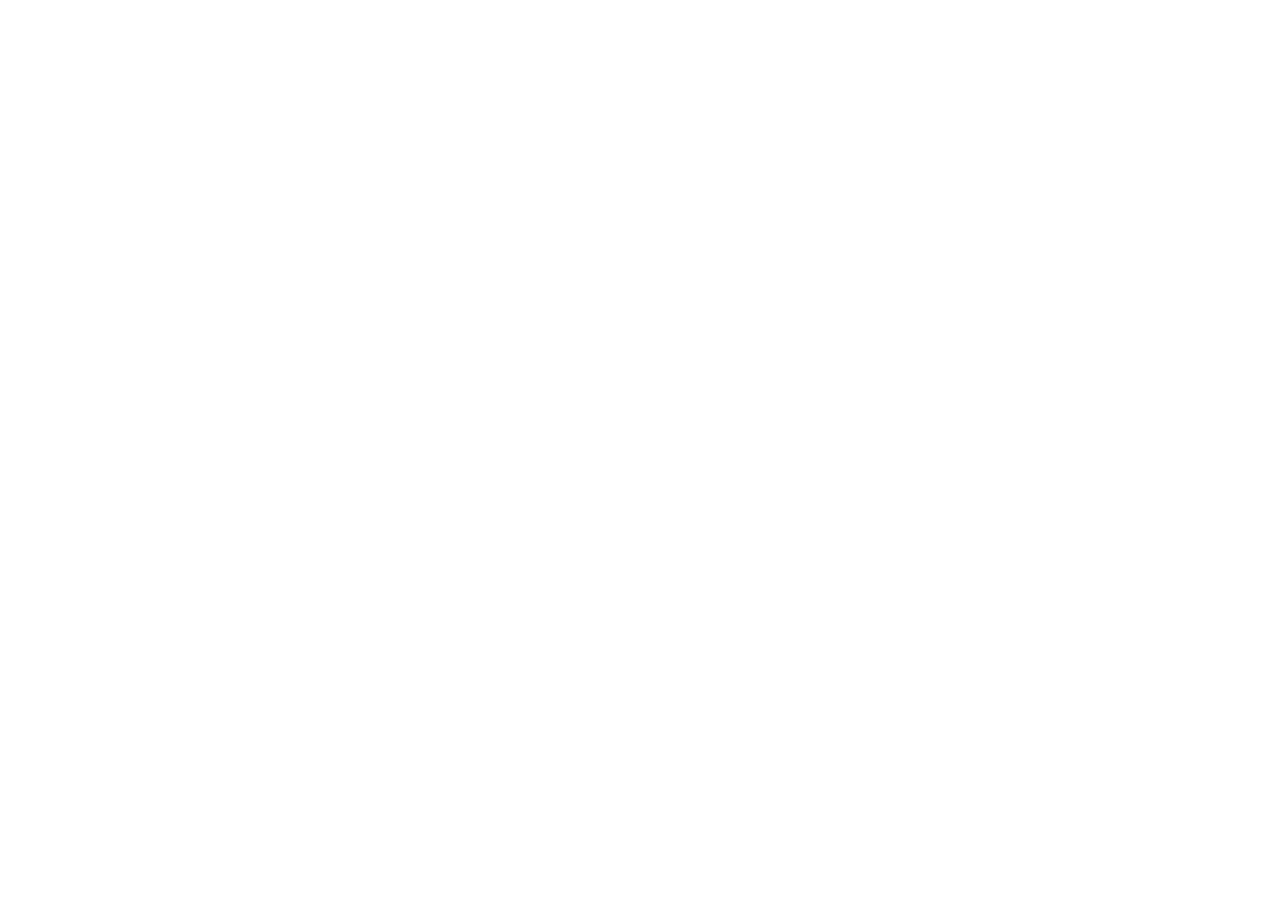
==== index.html @ 86a8ea54 "feat: update docsify" ====
<!DOCTYPE html>
<html lang="en">
<head>
  <meta charset="UTF-8">
  <title>Document</title>
  <meta http-equiv="X-UA-Compatible" content="IE=edge,chrome=1" />
  <meta name="description" content="Description">
  <meta name="viewport" content="width=device-width, user-scalable=no, initial-scale=1.0, maximum-scale=1.0, minimum-scale=1.0">
  <link rel="stylesheet" href="//cdn.jsdelivr.net/npm/docsify/lib/themes/dark.css">
</head>
<body>
  <div id="app"></div>
  <script>
    window.$docsify = {
      name: '远子的代码片段',
      repo: 'https://github.com/rmlzy/rmlzy.github.io',
      maxLevel: 4,
      loadSidebar: 'SUMMARY.md',
    }
  </script>
  <script src="//unpkg.com/docsify/lib/docsify.min.js"></script>
</body>
</html>
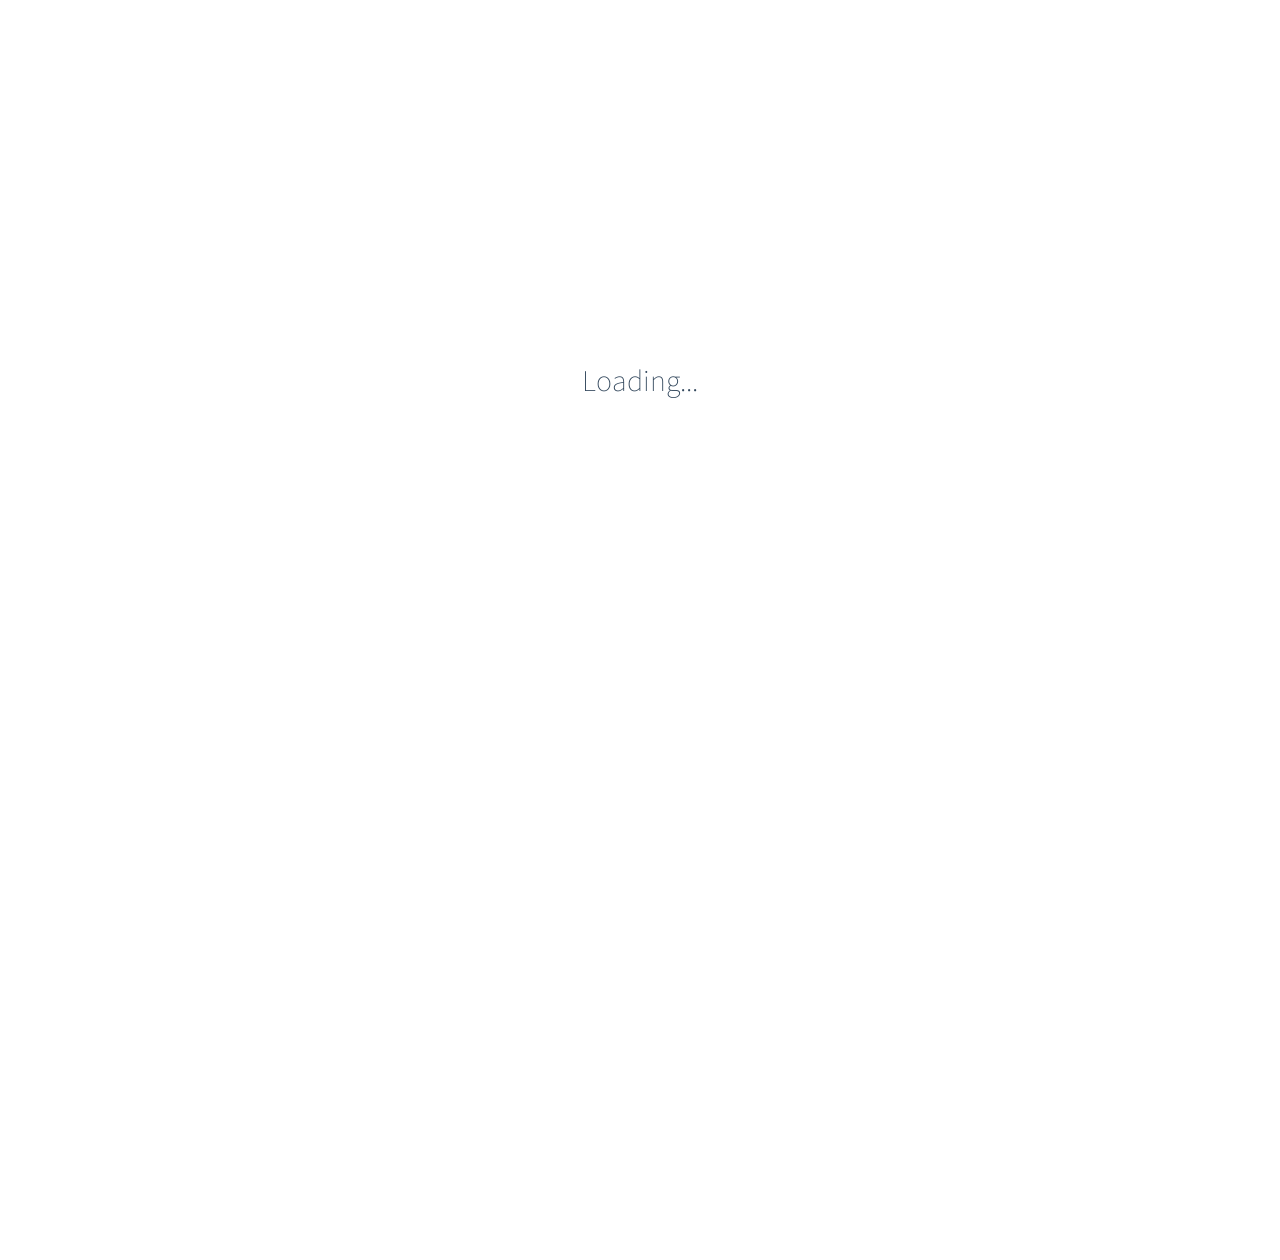
==== commit b20b4228: "feat: update vue.css" ====
--- a/index.html
+++ b/index.html
@@ -2,17 +2,17 @@
 <html lang="en">
 <head>
   <meta charset="UTF-8">
-  <title>Document</title>
+  <title>远子的网络日志</title>
   <meta http-equiv="X-UA-Compatible" content="IE=edge,chrome=1" />
   <meta name="description" content="Description">
   <meta name="viewport" content="width=device-width, user-scalable=no, initial-scale=1.0, maximum-scale=1.0, minimum-scale=1.0">
-  <link rel="stylesheet" href="//cdn.jsdelivr.net/npm/docsify/lib/themes/dark.css">
+  <link rel="stylesheet" href="./vue.css">
 </head>
 <body>
   <div id="app"></div>
   <script>
     window.$docsify = {
-      name: '远子的代码片段',
+      name: '远子的网络日志',
       repo: 'https://github.com/rmlzy/rmlzy.github.io',
       maxLevel: 4,
       loadSidebar: 'SUMMARY.md',
--- a/vue.css
+++ b/vue.css
@@ -0,0 +1 @@
+@import url("https://fonts.googleapis.com/css?family=Roboto+Mono|Source+Sans+Pro:300,400,600");*{-webkit-font-smoothing:antialiased;-webkit-overflow-scrolling:touch;-webkit-tap-highlight-color:rgba(0,0,0,0);-webkit-text-size-adjust:none;-webkit-touch-callout:none;box-sizing:border-box}body:not(.ready){overflow:hidden}body:not(.ready) .app-nav,body:not(.ready)>nav,body:not(.ready) [data-cloak]{display:none}div#app{font-size:30px;font-weight:lighter;margin:40vh auto;text-align:center}div#app:empty:before{content:"Loading..."}.emoji{height:1.2rem;vertical-align:middle}.progress{background-color:var(--theme-color,#42b983);height:2px;left:0;position:fixed;right:0;top:0;transition:width .2s,opacity .4s;width:0;z-index:999999}.search .search-keyword,.search a:hover{color:var(--theme-color,#42b983)}.search .search-keyword{font-style:normal;font-weight:700}body,html{height:100%}body{-moz-osx-font-smoothing:grayscale;-webkit-font-smoothing:antialiased;color:#34495e;font-family:Source Sans Pro,Helvetica Neue,Arial,sans-serif;font-size:15px;letter-spacing:0;margin:0;overflow-x:hidden}img{max-width:100%}a[disabled]{cursor:not-allowed;opacity:.6}kbd{border:1px solid #ccc;border-radius:3px;display:inline-block;font-size:12px!important;line-height:12px;margin-bottom:3px;padding:3px 5px;vertical-align:middle}li input[type=checkbox]{margin:0 .2em .25em 0;vertical-align:middle}.app-nav{margin:25px 60px 0 0;position:absolute;right:0;text-align:right;z-index:10}.app-nav.no-badge{margin-right:25px}.app-nav p{margin:0}.app-nav>a{margin:0 1rem;padding:5px 0}.app-nav li,.app-nav ul{display:inline-block;list-style:none;margin:0}.app-nav a{color:inherit;font-size:16px;text-decoration:none;transition:color .3s}.app-nav a.active,.app-nav a:hover{color:var(--theme-color,#42b983)}.app-nav a.active{border-bottom:2px solid var(--theme-color,#42b983)}.app-nav li{display:inline-block;margin:0 1rem;padding:5px 0;position:relative;cursor:pointer}.app-nav li ul{background-color:#fff;border:1px solid;border-color:#ddd #ddd #ccc;border-radius:4px;box-sizing:border-box;display:none;max-height:calc(100vh - 61px);overflow-y:auto;padding:10px 0;position:absolute;right:-15px;text-align:left;top:100%;white-space:nowrap}.app-nav li ul li{display:block;font-size:14px;line-height:1rem;margin:8px 14px;white-space:nowrap}.app-nav li ul a{display:block;font-size:inherit;margin:0;padding:0}.app-nav li ul a.active{border-bottom:0}.app-nav li:hover ul{display:block}.github-corner{border-bottom:0;position:fixed;right:0;text-decoration:none;top:0;z-index:1}.github-corner:hover .octo-arm{-webkit-animation:octocat-wave .56s ease-in-out;animation:octocat-wave .56s ease-in-out}.github-corner svg{color:#fff;fill:var(--theme-color,#42b983);height:80px;width:80px}main{display:block;position:relative;width:100vw;height:100%;z-index:0}main.hidden{display:none}.anchor{display:inline-block;text-decoration:none;transition:all .3s}.anchor span{color:#34495e}.anchor:hover{text-decoration:underline}.sidebar{border-right:1px solid rgba(0,0,0,.07);overflow-y:auto;padding:40px 0 0;position:absolute;top:0;bottom:0;left:0;transition:transform .25s ease-out;width:300px;z-index:20}.sidebar>h1{margin:0 auto 1rem;font-size:1.5rem;font-weight:300;text-align:center}.sidebar>h1 a{color:inherit;text-decoration:none}.sidebar>h1 .app-nav{display:block;position:static}.sidebar .sidebar-nav{line-height:2em;padding-bottom:40px}.sidebar li.collapse .app-sub-sidebar{display:none}.sidebar ul{margin:0 0 0 15px;padding:0}.sidebar li>p{font-weight:700;margin:0}.sidebar ul,.sidebar ul li{list-style:none}.sidebar ul li a{border-bottom:none;display:block}.sidebar ul li ul{padding-left:20px}.sidebar::-webkit-scrollbar{width:4px}.sidebar::-webkit-scrollbar-thumb{background:transparent;border-radius:4px}.sidebar:hover::-webkit-scrollbar-thumb{background:hsla(0,0%,53.3%,.4)}.sidebar:hover::-webkit-scrollbar-track{background:hsla(0,0%,53.3%,.1)}.sidebar-toggle{background-color:transparent;background-color:hsla(0,0%,100%,.8);border:0;outline:none;padding:10px;position:absolute;bottom:0;left:0;text-align:center;transition:opacity .3s;width:284px;z-index:30;cursor:pointer}.sidebar-toggle:hover .sidebar-toggle-button{opacity:.4}.sidebar-toggle span{background-color:var(--theme-color,#42b983);display:block;margin-bottom:4px;width:16px;height:2px}body.sticky .sidebar,body.sticky .sidebar-toggle{position:fixed}.content{padding-top:60px;position:absolute;top:0;right:0;bottom:0;left:300px;transition:left .25s ease}.markdown-section{margin:0 auto;padding:30px 15px 40px;position:relative}.markdown-section>*{box-sizing:border-box;font-size:inherit}.markdown-section>:first-child{margin-top:0!important}.markdown-section hr{border:none;border-bottom:1px solid #eee;margin:2em 0}.markdown-section iframe{border:1px solid #eee;width:1px;min-width:100%}.markdown-section table{border-collapse:collapse;border-spacing:0;display:block;margin-bottom:1rem;overflow:auto;width:100%}.markdown-section th{font-weight:700}.markdown-section td,.markdown-section th{border:1px solid #ddd;padding:6px 13px}.markdown-section tr{border-top:1px solid #ccc}.markdown-section p.tip,.markdown-section tr:nth-child(2n){background-color:#f8f8f8}.markdown-section p.tip{border-bottom-right-radius:2px;border-left:4px solid #f66;border-top-right-radius:2px;margin:2em 0;padding:12px 24px 12px 30px;position:relative}.markdown-section p.tip:before{background-color:#f66;border-radius:100%;color:#fff;content:"!";font-family:Dosis,Source Sans Pro,Helvetica Neue,Arial,sans-serif;font-size:14px;font-weight:700;left:-12px;line-height:20px;position:absolute;height:20px;width:20px;text-align:center;top:14px}.markdown-section p.tip code{background-color:#efefef}.markdown-section p.tip em{color:#34495e}.markdown-section p.warn{background:rgba(66,185,131,.1);border-radius:2px;padding:1rem}.markdown-section ul.task-list>li{list-style-type:none}body.close .sidebar{transform:translateX(-300px)}body.close .sidebar-toggle{width:auto}body.close .content{left:0}@media print{.app-nav,.github-corner,.sidebar,.sidebar-toggle{display:none}}@media screen and (max-width:768px){.github-corner,.sidebar,.sidebar-toggle{position:fixed}.app-nav{margin-top:16px}.app-nav li ul{top:30px}main{height:auto;overflow-x:hidden}.sidebar{left:-300px;transition:transform .25s ease-out}.content{left:0;max-width:100vw;position:static;padding-top:20px;transition:transform .25s ease}.app-nav,.github-corner{transition:transform .25s ease-out}.sidebar-toggle{background-color:transparent;width:auto;padding:30px 30px 10px 10px}body.close .sidebar{transform:translateX(300px)}body.close .sidebar-toggle{background-color:hsla(0,0%,100%,.8);transition:background-color 1s;width:284px;padding:10px}body.close .content{transform:translateX(300px)}body.close .app-nav,body.close .github-corner{display:none}.github-corner:hover .octo-arm{-webkit-animation:none;animation:none}.github-corner .octo-arm{-webkit-animation:octocat-wave .56s ease-in-out;animation:octocat-wave .56s ease-in-out}}@-webkit-keyframes octocat-wave{0%,to{transform:rotate(0)}20%,60%{transform:rotate(-25deg)}40%,80%{transform:rotate(10deg)}}@keyframes octocat-wave{0%,to{transform:rotate(0)}20%,60%{transform:rotate(-25deg)}40%,80%{transform:rotate(10deg)}}section.cover{align-items:center;background-position:50%;background-repeat:no-repeat;background-size:cover;height:100vh;display:none}section.cover.show{display:flex}section.cover.has-mask .mask{background-color:#fff;opacity:.8;position:absolute;top:0;height:100%;width:100%}section.cover .cover-main{flex:1;margin:-20px 16px 0;text-align:center;z-index:1}section.cover a{color:inherit}section.cover a,section.cover a:hover{text-decoration:none}section.cover p{line-height:1.5rem;margin:1em 0}section.cover h1{color:inherit;font-size:2.5rem;font-weight:300;margin:.625rem 0 2.5rem;position:relative;text-align:center}section.cover h1 a{display:block}section.cover h1 small{bottom:-.4375rem;font-size:1rem;position:absolute}section.cover blockquote{font-size:1.5rem;text-align:center}section.cover ul{line-height:1.8;list-style-type:none;margin:1em auto;max-width:500px;padding:0}section.cover .cover-main>p:last-child a{border-radius:2rem;border:1px solid var(--theme-color,#42b983);box-sizing:border-box;color:var(--theme-color,#42b983);display:inline-block;font-size:1.05rem;letter-spacing:.1rem;margin:.5rem 1rem;padding:.75em 2rem;text-decoration:none;transition:all .15s ease}section.cover .cover-main>p:last-child a:last-child{background-color:var(--theme-color,#42b983);color:#fff}section.cover .cover-main>p:last-child a:last-child:hover{color:inherit;opacity:.8}section.cover .cover-main>p:last-child a:hover{color:inherit}section.cover blockquote>p>a{border-bottom:2px solid var(--theme-color,#42b983);transition:color .3s}section.cover blockquote>p>a:hover{color:var(--theme-color,#42b983)}.sidebar,body{background-color:#fff}.sidebar{color:#364149}.sidebar li{margin:6px 0}.sidebar ul li a{color:#505d6b;font-size:14px;font-weight:400;overflow:hidden;text-decoration:none;text-overflow:ellipsis;white-space:nowrap}.sidebar ul li a:hover{text-decoration:underline}.sidebar ul li ul{padding:0}.sidebar ul li.active>a{border-right:2px solid;color:var(--theme-color,#42b983);font-weight:600}.app-sub-sidebar li:before{content:"-";padding-right:4px;float:left}.markdown-section h1,.markdown-section h2,.markdown-section h3,.markdown-section h4,.markdown-section strong{color:#2c3e50;font-weight:600}.markdown-section a{color:var(--theme-color,#42b983);font-weight:600}.markdown-section h1{font-size:2rem;margin:0 0 1rem}.markdown-section h2{font-size:1.75rem;margin:45px 0 .8rem}.markdown-section h3{font-size:1.5rem;margin:40px 0 .6rem}.markdown-section h4{font-size:1.25rem}.markdown-section h5{font-size:1rem}.markdown-section h6{color:#777;font-size:1rem}.markdown-section figure,.markdown-section p{margin:1.2em 0}.markdown-section ol,.markdown-section p,.markdown-section ul{line-height:1.6rem;word-spacing:.05rem}.markdown-section ol,.markdown-section ul{padding-left:1.5rem}.markdown-section blockquote{border-left:4px solid var(--theme-color,#42b983);color:#858585;margin:2em 0;padding-left:20px}.markdown-section blockquote p{font-weight:600;margin-left:0}.markdown-section iframe{margin:1em 0}.markdown-section em{color:#7f8c8d}.markdown-section code{border-radius:2px;color:#e96900;font-size:.8rem;margin:0 2px;padding:3px 5px;white-space:pre-wrap}.markdown-section code,.markdown-section pre{background-color:#f8f8f8;font-family:Roboto Mono,Monaco,courier,monospace}.markdown-section pre{-moz-osx-font-smoothing:initial;-webkit-font-smoothing:initial;line-height:1.5rem;margin:1.2em 0;overflow:auto;padding:0 1.4rem;position:relative;word-wrap:normal}.token.cdata,.token.comment,.token.doctype,.token.prolog{color:#8e908c}.token.namespace{opacity:.7}.token.boolean,.token.number{color:#c76b29}.token.punctuation{color:#525252}.token.property{color:#c08b30}.token.tag{color:#2973b7}.token.string{color:var(--theme-color,#42b983)}.token.selector{color:#6679cc}.token.attr-name{color:#2973b7}.language-css .token.string,.style .token.string,.token.entity,.token.url{color:#22a2c9}.token.attr-value,.token.control,.token.directive,.token.unit{color:var(--theme-color,#42b983)}.token.function,.token.keyword{color:#e96900}.token.atrule,.token.regex,.token.statement{color:#22a2c9}.token.placeholder,.token.variable{color:#3d8fd1}.token.deleted{text-decoration:line-through}.token.inserted{border-bottom:1px dotted #202746;text-decoration:none}.token.italic{font-style:italic}.token.bold,.token.important{font-weight:700}.token.important{color:#c94922}.token.entity{cursor:help}.markdown-section pre>code{-moz-osx-font-smoothing:initial;-webkit-font-smoothing:initial;background-color:#f8f8f8;border-radius:2px;color:#525252;display:block;font-family:Roboto Mono,Monaco,courier,monospace;font-size:.8rem;line-height:inherit;margin:0 2px;max-width:inherit;overflow:inherit;padding:2.2em 5px;white-space:inherit}.markdown-section code:after,.markdown-section code:before{letter-spacing:.05rem}code .token{-moz-osx-font-smoothing:initial;-webkit-font-smoothing:initial;min-height:1.5rem;position:relative;left:auto}pre:after{color:#ccc;content:attr(data-lang);font-size:.6rem;font-weight:600;height:15px;line-height:15px;padding:5px 10px 0;position:absolute;right:0;text-align:right;top:0}
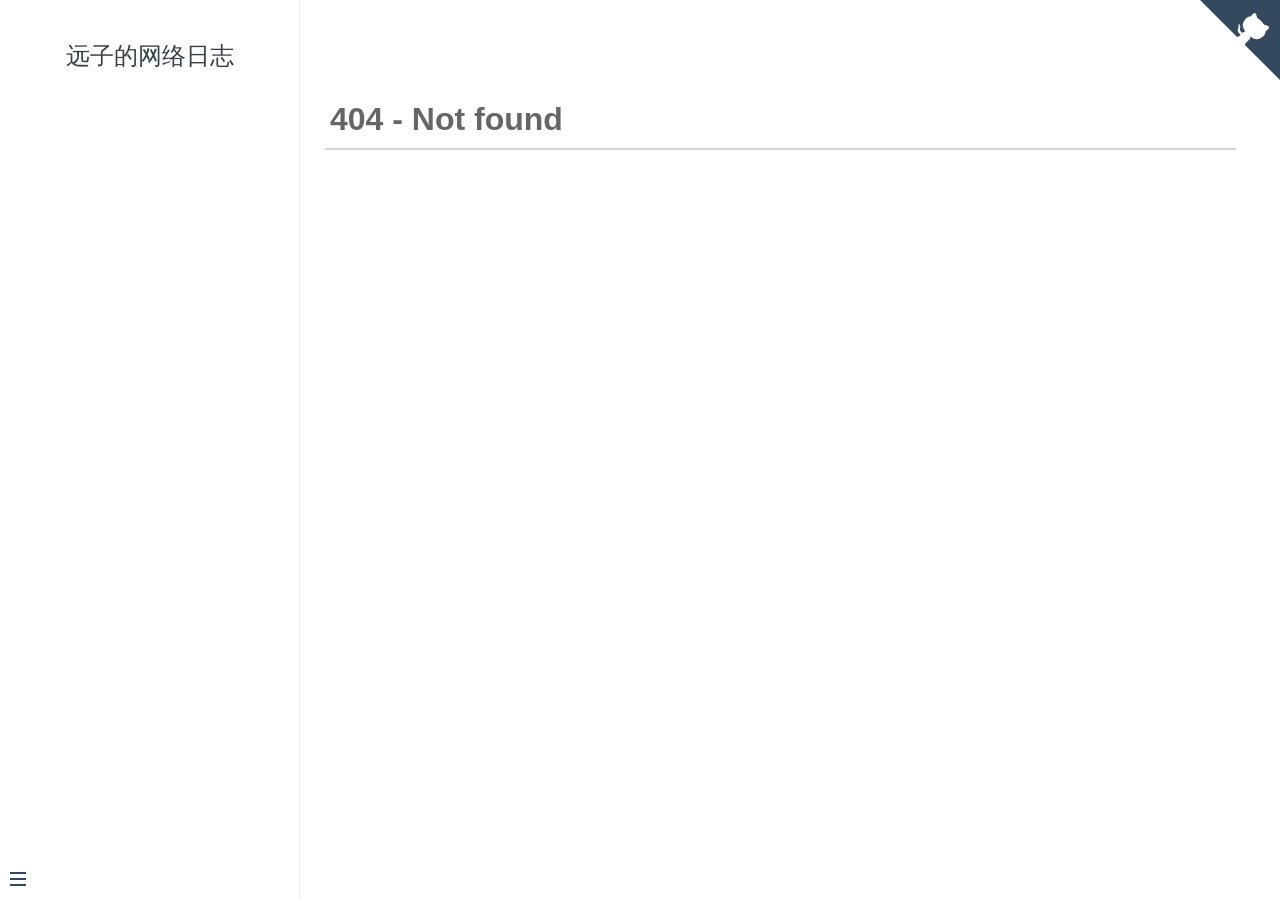
==== commit ea4c5c36: "feat: 不适用CDN" ====
--- a/index.html
+++ b/index.html
@@ -18,6 +18,6 @@
       loadSidebar: 'SUMMARY.md',
     }
   </script>
-  <script src="//unpkg.com/docsify/lib/docsify.min.js"></script>
+  <script src="./docsify.min.js"></script>
 </body>
 </html>
--- a/vue.css
+++ b/vue.css
@@ -1 +1,3 @@
-@import url("https://fonts.googleapis.com/css?family=Roboto+Mono|Source+Sans+Pro:300,400,600");*{-webkit-font-smoothing:antialiased;-webkit-overflow-scrolling:touch;-webkit-tap-highlight-color:rgba(0,0,0,0);-webkit-text-size-adjust:none;-webkit-touch-callout:none;box-sizing:border-box}body:not(.ready){overflow:hidden}body:not(.ready) .app-nav,body:not(.ready)>nav,body:not(.ready) [data-cloak]{display:none}div#app{font-size:30px;font-weight:lighter;margin:40vh auto;text-align:center}div#app:empty:before{content:"Loading..."}.emoji{height:1.2rem;vertical-align:middle}.progress{background-color:var(--theme-color,#42b983);height:2px;left:0;position:fixed;right:0;top:0;transition:width .2s,opacity .4s;width:0;z-index:999999}.search .search-keyword,.search a:hover{color:var(--theme-color,#42b983)}.search .search-keyword{font-style:normal;font-weight:700}body,html{height:100%}body{-moz-osx-font-smoothing:grayscale;-webkit-font-smoothing:antialiased;color:#34495e;font-family:Source Sans Pro,Helvetica Neue,Arial,sans-serif;font-size:15px;letter-spacing:0;margin:0;overflow-x:hidden}img{max-width:100%}a[disabled]{cursor:not-allowed;opacity:.6}kbd{border:1px solid #ccc;border-radius:3px;display:inline-block;font-size:12px!important;line-height:12px;margin-bottom:3px;padding:3px 5px;vertical-align:middle}li input[type=checkbox]{margin:0 .2em .25em 0;vertical-align:middle}.app-nav{margin:25px 60px 0 0;position:absolute;right:0;text-align:right;z-index:10}.app-nav.no-badge{margin-right:25px}.app-nav p{margin:0}.app-nav>a{margin:0 1rem;padding:5px 0}.app-nav li,.app-nav ul{display:inline-block;list-style:none;margin:0}.app-nav a{color:inherit;font-size:16px;text-decoration:none;transition:color .3s}.app-nav a.active,.app-nav a:hover{color:var(--theme-color,#42b983)}.app-nav a.active{border-bottom:2px solid var(--theme-color,#42b983)}.app-nav li{display:inline-block;margin:0 1rem;padding:5px 0;position:relative;cursor:pointer}.app-nav li ul{background-color:#fff;border:1px solid;border-color:#ddd #ddd #ccc;border-radius:4px;box-sizing:border-box;display:none;max-height:calc(100vh - 61px);overflow-y:auto;padding:10px 0;position:absolute;right:-15px;text-align:left;top:100%;white-space:nowrap}.app-nav li ul li{display:block;font-size:14px;line-height:1rem;margin:8px 14px;white-space:nowrap}.app-nav li ul a{display:block;font-size:inherit;margin:0;padding:0}.app-nav li ul a.active{border-bottom:0}.app-nav li:hover ul{display:block}.github-corner{border-bottom:0;position:fixed;right:0;text-decoration:none;top:0;z-index:1}.github-corner:hover .octo-arm{-webkit-animation:octocat-wave .56s ease-in-out;animation:octocat-wave .56s ease-in-out}.github-corner svg{color:#fff;fill:var(--theme-color,#42b983);height:80px;width:80px}main{display:block;position:relative;width:100vw;height:100%;z-index:0}main.hidden{display:none}.anchor{display:inline-block;text-decoration:none;transition:all .3s}.anchor span{color:#34495e}.anchor:hover{text-decoration:underline}.sidebar{border-right:1px solid rgba(0,0,0,.07);overflow-y:auto;padding:40px 0 0;position:absolute;top:0;bottom:0;left:0;transition:transform .25s ease-out;width:300px;z-index:20}.sidebar>h1{margin:0 auto 1rem;font-size:1.5rem;font-weight:300;text-align:center}.sidebar>h1 a{color:inherit;text-decoration:none}.sidebar>h1 .app-nav{display:block;position:static}.sidebar .sidebar-nav{line-height:2em;padding-bottom:40px}.sidebar li.collapse .app-sub-sidebar{display:none}.sidebar ul{margin:0 0 0 15px;padding:0}.sidebar li>p{font-weight:700;margin:0}.sidebar ul,.sidebar ul li{list-style:none}.sidebar ul li a{border-bottom:none;display:block}.sidebar ul li ul{padding-left:20px}.sidebar::-webkit-scrollbar{width:4px}.sidebar::-webkit-scrollbar-thumb{background:transparent;border-radius:4px}.sidebar:hover::-webkit-scrollbar-thumb{background:hsla(0,0%,53.3%,.4)}.sidebar:hover::-webkit-scrollbar-track{background:hsla(0,0%,53.3%,.1)}.sidebar-toggle{background-color:transparent;background-color:hsla(0,0%,100%,.8);border:0;outline:none;padding:10px;position:absolute;bottom:0;left:0;text-align:center;transition:opacity .3s;width:284px;z-index:30;cursor:pointer}.sidebar-toggle:hover .sidebar-toggle-button{opacity:.4}.sidebar-toggle span{background-color:var(--theme-color,#42b983);display:block;margin-bottom:4px;width:16px;height:2px}body.sticky .sidebar,body.sticky .sidebar-toggle{position:fixed}.content{padding-top:60px;position:absolute;top:0;right:0;bottom:0;left:300px;transition:left .25s ease}.markdown-section{margin:0 auto;padding:30px 15px 40px;position:relative}.markdown-section>*{box-sizing:border-box;font-size:inherit}.markdown-section>:first-child{margin-top:0!important}.markdown-section hr{border:none;border-bottom:1px solid #eee;margin:2em 0}.markdown-section iframe{border:1px solid #eee;width:1px;min-width:100%}.markdown-section table{border-collapse:collapse;border-spacing:0;display:block;margin-bottom:1rem;overflow:auto;width:100%}.markdown-section th{font-weight:700}.markdown-section td,.markdown-section th{border:1px solid #ddd;padding:6px 13px}.markdown-section tr{border-top:1px solid #ccc}.markdown-section p.tip,.markdown-section tr:nth-child(2n){background-color:#f8f8f8}.markdown-section p.tip{border-bottom-right-radius:2px;border-left:4px solid #f66;border-top-right-radius:2px;margin:2em 0;padding:12px 24px 12px 30px;position:relative}.markdown-section p.tip:before{background-color:#f66;border-radius:100%;color:#fff;content:"!";font-family:Dosis,Source Sans Pro,Helvetica Neue,Arial,sans-serif;font-size:14px;font-weight:700;left:-12px;line-height:20px;position:absolute;height:20px;width:20px;text-align:center;top:14px}.markdown-section p.tip code{background-color:#efefef}.markdown-section p.tip em{color:#34495e}.markdown-section p.warn{background:rgba(66,185,131,.1);border-radius:2px;padding:1rem}.markdown-section ul.task-list>li{list-style-type:none}body.close .sidebar{transform:translateX(-300px)}body.close .sidebar-toggle{width:auto}body.close .content{left:0}@media print{.app-nav,.github-corner,.sidebar,.sidebar-toggle{display:none}}@media screen and (max-width:768px){.github-corner,.sidebar,.sidebar-toggle{position:fixed}.app-nav{margin-top:16px}.app-nav li ul{top:30px}main{height:auto;overflow-x:hidden}.sidebar{left:-300px;transition:transform .25s ease-out}.content{left:0;max-width:100vw;position:static;padding-top:20px;transition:transform .25s ease}.app-nav,.github-corner{transition:transform .25s ease-out}.sidebar-toggle{background-color:transparent;width:auto;padding:30px 30px 10px 10px}body.close .sidebar{transform:translateX(300px)}body.close .sidebar-toggle{background-color:hsla(0,0%,100%,.8);transition:background-color 1s;width:284px;padding:10px}body.close .content{transform:translateX(300px)}body.close .app-nav,body.close .github-corner{display:none}.github-corner:hover .octo-arm{-webkit-animation:none;animation:none}.github-corner .octo-arm{-webkit-animation:octocat-wave .56s ease-in-out;animation:octocat-wave .56s ease-in-out}}@-webkit-keyframes octocat-wave{0%,to{transform:rotate(0)}20%,60%{transform:rotate(-25deg)}40%,80%{transform:rotate(10deg)}}@keyframes octocat-wave{0%,to{transform:rotate(0)}20%,60%{transform:rotate(-25deg)}40%,80%{transform:rotate(10deg)}}section.cover{align-items:center;background-position:50%;background-repeat:no-repeat;background-size:cover;height:100vh;display:none}section.cover.show{display:flex}section.cover.has-mask .mask{background-color:#fff;opacity:.8;position:absolute;top:0;height:100%;width:100%}section.cover .cover-main{flex:1;margin:-20px 16px 0;text-align:center;z-index:1}section.cover a{color:inherit}section.cover a,section.cover a:hover{text-decoration:none}section.cover p{line-height:1.5rem;margin:1em 0}section.cover h1{color:inherit;font-size:2.5rem;font-weight:300;margin:.625rem 0 2.5rem;position:relative;text-align:center}section.cover h1 a{display:block}section.cover h1 small{bottom:-.4375rem;font-size:1rem;position:absolute}section.cover blockquote{font-size:1.5rem;text-align:center}section.cover ul{line-height:1.8;list-style-type:none;margin:1em auto;max-width:500px;padding:0}section.cover .cover-main>p:last-child a{border-radius:2rem;border:1px solid var(--theme-color,#42b983);box-sizing:border-box;color:var(--theme-color,#42b983);display:inline-block;font-size:1.05rem;letter-spacing:.1rem;margin:.5rem 1rem;padding:.75em 2rem;text-decoration:none;transition:all .15s ease}section.cover .cover-main>p:last-child a:last-child{background-color:var(--theme-color,#42b983);color:#fff}section.cover .cover-main>p:last-child a:last-child:hover{color:inherit;opacity:.8}section.cover .cover-main>p:last-child a:hover{color:inherit}section.cover blockquote>p>a{border-bottom:2px solid var(--theme-color,#42b983);transition:color .3s}section.cover blockquote>p>a:hover{color:var(--theme-color,#42b983)}.sidebar,body{background-color:#fff}.sidebar{color:#364149}.sidebar li{margin:6px 0}.sidebar ul li a{color:#505d6b;font-size:14px;font-weight:400;overflow:hidden;text-decoration:none;text-overflow:ellipsis;white-space:nowrap}.sidebar ul li a:hover{text-decoration:underline}.sidebar ul li ul{padding:0}.sidebar ul li.active>a{border-right:2px solid;color:var(--theme-color,#42b983);font-weight:600}.app-sub-sidebar li:before{content:"-";padding-right:4px;float:left}.markdown-section h1,.markdown-section h2,.markdown-section h3,.markdown-section h4,.markdown-section strong{color:#2c3e50;font-weight:600}.markdown-section a{color:var(--theme-color,#42b983);font-weight:600}.markdown-section h1{font-size:2rem;margin:0 0 1rem}.markdown-section h2{font-size:1.75rem;margin:45px 0 .8rem}.markdown-section h3{font-size:1.5rem;margin:40px 0 .6rem}.markdown-section h4{font-size:1.25rem}.markdown-section h5{font-size:1rem}.markdown-section h6{color:#777;font-size:1rem}.markdown-section figure,.markdown-section p{margin:1.2em 0}.markdown-section ol,.markdown-section p,.markdown-section ul{line-height:1.6rem;word-spacing:.05rem}.markdown-section ol,.markdown-section ul{padding-left:1.5rem}.markdown-section blockquote{border-left:4px solid var(--theme-color,#42b983);color:#858585;margin:2em 0;padding-left:20px}.markdown-section blockquote p{font-weight:600;margin-left:0}.markdown-section iframe{margin:1em 0}.markdown-section em{color:#7f8c8d}.markdown-section code{border-radius:2px;color:#e96900;font-size:.8rem;margin:0 2px;padding:3px 5px;white-space:pre-wrap}.markdown-section code,.markdown-section pre{background-color:#f8f8f8;font-family:Roboto Mono,Monaco,courier,monospace}.markdown-section pre{-moz-osx-font-smoothing:initial;-webkit-font-smoothing:initial;line-height:1.5rem;margin:1.2em 0;overflow:auto;padding:0 1.4rem;position:relative;word-wrap:normal}.token.cdata,.token.comment,.token.doctype,.token.prolog{color:#8e908c}.token.namespace{opacity:.7}.token.boolean,.token.number{color:#c76b29}.token.punctuation{color:#525252}.token.property{color:#c08b30}.token.tag{color:#2973b7}.token.string{color:var(--theme-color,#42b983)}.token.selector{color:#6679cc}.token.attr-name{color:#2973b7}.language-css .token.string,.style .token.string,.token.entity,.token.url{color:#22a2c9}.token.attr-value,.token.control,.token.directive,.token.unit{color:var(--theme-color,#42b983)}.token.function,.token.keyword{color:#e96900}.token.atrule,.token.regex,.token.statement{color:#22a2c9}.token.placeholder,.token.variable{color:#3d8fd1}.token.deleted{text-decoration:line-through}.token.inserted{border-bottom:1px dotted #202746;text-decoration:none}.token.italic{font-style:italic}.token.bold,.token.important{font-weight:700}.token.important{color:#c94922}.token.entity{cursor:help}.markdown-section pre>code{-moz-osx-font-smoothing:initial;-webkit-font-smoothing:initial;background-color:#f8f8f8;border-radius:2px;color:#525252;display:block;font-family:Roboto Mono,Monaco,courier,monospace;font-size:.8rem;line-height:inherit;margin:0 2px;max-width:inherit;overflow:inherit;padding:2.2em 5px;white-space:inherit}.markdown-section code:after,.markdown-section code:before{letter-spacing:.05rem}code .token{-moz-osx-font-smoothing:initial;-webkit-font-smoothing:initial;min-height:1.5rem;position:relative;left:auto}pre:after{color:#ccc;content:attr(data-lang);font-size:.6rem;font-weight:600;height:15px;line-height:15px;padding:5px 10px 0;position:absolute;right:0;text-align:right;top:0}
+*{-webkit-font-smoothing:antialiased;-webkit-overflow-scrolling:touch;-webkit-tap-highlight-color:rgba(0,0,0,0);-webkit-text-size-adjust:none;-webkit-touch-callout:none;box-sizing:border-box}body:not(.ready){overflow:hidden}body:not(.ready) .app-nav,body:not(.ready)>nav,body:not(.ready) [data-cloak]{display:none}div#app{font-size:30px;font-weight:lighter;margin:40vh auto;text-align:center}div#app:empty:before{content:"Loading..."}.emoji{height:1.2rem;vertical-align:middle}.search .search-keyword,.search a:hover{color:#34495e}.search .search-keyword{font-style:normal;font-weight:700}body,html{height:100%}body{-moz-osx-font-smoothing:grayscale;-webkit-font-smoothing:antialiased;font-size:16px;letter-spacing:0;margin:0;overflow-x:hidden;font-family:"lucida grande","lucida sans unicode",lucida,helvetica,"Hiragino Sans GB","Microsoft YaHei","WenQuanYi Micro Hei",sans-serif}img{max-width:100%}a[disabled]{cursor:not-allowed;opacity:.6}kbd{border:1px solid #ccc;border-radius:3px;display:inline-block;font-size:12px!important;line-height:12px;margin-bottom:3px;padding:3px 5px;vertical-align:middle}li input[type=checkbox]{margin:0 .2em .25em 0;vertical-align:middle}.app-nav{margin:25px 60px 0 0;position:absolute;right:0;text-align:right;z-index:10}.app-nav.no-badge{margin-right:25px}.app-nav p{margin:0}.app-nav>a{margin:0 1rem;padding:5px 0}.app-nav li,.app-nav ul{display:inline-block;list-style:none;margin:0}.app-nav a{color:inherit;font-size:16px;text-decoration:none;transition:color .3s}.app-nav a.active,.app-nav a:hover{color:#34495e}.app-nav a.active{border-bottom:2px solid #34495e}.app-nav li{display:inline-block;margin:0 1rem;padding:5px 0;position:relative;cursor:pointer}.app-nav li ul{background-color:#fff;border:1px solid;border-color:#ddd #ddd #ccc;border-radius:4px;box-sizing:border-box;display:none;max-height:calc(100vh - 61px);overflow-y:auto;padding:10px 0;position:absolute;right:-15px;text-align:left;top:100%;white-space:nowrap}.app-nav li ul li{display:block;font-size:14px;line-height:1rem;margin:8px 14px;white-space:nowrap}.app-nav li ul a{display:block;font-size:inherit;margin:0;padding:0}.app-nav li ul a.active{border-bottom:0}.app-nav li:hover ul{display:block}.github-corner{border-bottom:0;position:fixed;right:0;text-decoration:none;top:0;z-index:1}.github-corner:hover .octo-arm{-webkit-animation:octocat-wave .56s ease-in-out;animation:octocat-wave .56s ease-in-out}.github-corner svg{color:#fff;fill:#34495e;height:80px;width:80px}main{display:block;position:relative;width:100vw;height:100%;z-index:0}main.hidden{display:none}.anchor{display:inline-block;text-decoration:none;transition:all .3s}.anchor span{color:#34495e}.sidebar{border-right:1px solid rgba(0,0,0,.07);overflow-y:auto;padding:40px 0 0;position:absolute;top:0;bottom:0;left:0;transition:transform .25s ease-out;width:300px;z-index:20}.sidebar>h1{margin:0 auto 1rem;font-size:1.5rem;font-weight:300;text-align:center}.sidebar>h1 a{color:inherit;text-decoration:none}.sidebar>h1 .app-nav{display:block;position:static}.sidebar .sidebar-nav{line-height:2em;padding-bottom:40px}.sidebar li.collapse .app-sub-sidebar{display:none}.sidebar ul{margin:0 0 0 15px;padding:0}.sidebar li>p{font-weight:700;margin:0}.sidebar ul,.sidebar ul li{list-style:none}.sidebar ul li a{border-bottom:0;display:block}.sidebar ul li ul{padding-left:20px}.sidebar::-webkit-scrollbar{width:4px}.sidebar::-webkit-scrollbar-thumb{background:transparent;border-radius:4px}.sidebar:hover::-webkit-scrollbar-thumb{background:hsla(0,0%,53.3%,.4)}.sidebar:hover::-webkit-scrollbar-track{background:hsla(0,0%,53.3%,.1)}.sidebar-toggle{background-color:transparent;background-color:hsla(0,0%,100%,.8);border:0;outline:0;padding:10px;position:absolute;bottom:0;left:0;text-align:center;transition:opacity .3s;width:284px;z-index:30;cursor:pointer}.sidebar-toggle:hover .sidebar-toggle-button{opacity:.4}.sidebar-toggle span{background-color:#34495e;display:block;margin-bottom:4px;width:16px;height:2px}body.sticky .sidebar,body.sticky .sidebar-toggle{position:fixed}.content{padding-top:60px;position:absolute;top:0;right:0;bottom:0;left:300px;transition:left .25s ease}.markdown-section{margin:0 auto;padding:30px 25px 40px;position:relative}.markdown-section>*{box-sizing:border-box;font-size:inherit}.markdown-section>:first-child{margin-top:0!important}.markdown-section hr{border:0;border-bottom:1px solid #eee;margin:2em 0}.markdown-section iframe{border:1px solid #eee;width:1px;min-width:100%}.markdown-section table{border-collapse:collapse;border-spacing:0;display:block;margin-bottom:1rem;overflow:auto;width:100%}.markdown-section th{font-weight:700}.markdown-section td,.markdown-section th{border:1px solid #ddd;padding:6px 13px}.markdown-section tr{border-top:1px solid #ccc}.markdown-section p.tip,.markdown-section tr:nth-child(2n){background-color:#f8f8f8}.markdown-section p.tip{border-bottom-right-radius:2px;border-left:4px solid #f66;border-top-right-radius:2px;margin:2em 0;padding:12px 24px 12px 30px;position:relative}
+.markdown-section p.tip:before{background-color:#f66;border-radius:100%;color:#fff;content:"!";font-family:Dosis,Source Sans Pro,Helvetica Neue,Arial,sans-serif;font-size:14px;font-weight:700;left:-12px;line-height:20px;position:absolute;height:20px;width:20px;text-align:center;top:14px}.markdown-section p.tip code{background-color:#efefef}.markdown-section p.tip em{color:#34495e}.markdown-section p.warn{background:rgba(66,185,131,.1);border-radius:2px;padding:1rem}.markdown-section ul.task-list>li{list-style-type:none}body.close .sidebar{transform:translateX(-300px)}body.close .sidebar-toggle{width:auto}body.close .content{left:0}@media print{.app-nav,.github-corner,.sidebar,.sidebar-toggle{display:none}}@media screen and (max-width:768px){.github-corner,.sidebar,.sidebar-toggle{position:fixed}.app-nav{margin-top:16px}.app-nav li ul{top:30px}main{height:auto;overflow-x:hidden}.sidebar{left:-300px;transition:transform .25s ease-out}.content{left:0;max-width:100vw;position:static;padding-top:20px;transition:transform .25s ease}.app-nav,.github-corner{transition:transform .25s ease-out}.sidebar-toggle{background-color:transparent;width:auto;padding:30px 30px 10px 10px}body.close .sidebar{transform:translateX(300px)}body.close .sidebar-toggle{background-color:hsla(0,0%,100%,.8);transition:background-color 1s;width:284px;padding:10px}body.close .content{transform:translateX(300px)}body.close .app-nav,body.close .github-corner{display:none}.github-corner:hover .octo-arm{-webkit-animation:none;animation:none}.github-corner .octo-arm{-webkit-animation:octocat-wave .56s ease-in-out;animation:octocat-wave .56s ease-in-out}}@-webkit-keyframes octocat-wave{0%,to{transform:rotate(0)}20%,60%{transform:rotate(-25deg)}40%,80%{transform:rotate(10deg)}}@keyframes octocat-wave{0%,to{transform:rotate(0)}20%,60%{transform:rotate(-25deg)}40%,80%{transform:rotate(10deg)}}section.cover{align-items:center;background-position:50%;background-repeat:no-repeat;background-size:cover;height:100vh;display:none}section.cover.show{display:flex}section.cover.has-mask .mask{background-color:#fff;opacity:.8;position:absolute;top:0;height:100%;width:100%}section.cover .cover-main{flex:1;margin:-20px 16px 0;text-align:center;z-index:1}section.cover a{color:inherit}section.cover a,section.cover a:hover{text-decoration:none}section.cover p{line-height:1.5rem;margin:1em 0}section.cover h1{color:inherit;font-size:2.5rem;font-weight:300;margin:.625rem 0 2.5rem;position:relative;text-align:center}section.cover h1 a{display:block}section.cover h1 small{bottom:-.4375rem;font-size:1rem;position:absolute}section.cover blockquote{font-size:1.5rem;text-align:center}section.cover ul{line-height:1.8;list-style-type:none;margin:1em auto;max-width:500px;padding:0}section.cover .cover-main>p:last-child a{border-radius:2rem;border:1px solid #34495e;box-sizing:border-box;color:#34495e;display:inline-block;font-size:1.05rem;letter-spacing:.1rem;margin:.5rem 1rem;padding:.75em 2rem;text-decoration:none;transition:all .15s ease}section.cover .cover-main>p:last-child a:last-child{background-color:#34495e;color:#fff}section.cover .cover-main>p:last-child a:last-child:hover{color:inherit;opacity:.8}section.cover .cover-main>p:last-child a:hover{color:inherit}section.cover blockquote>p>a{border-bottom:2px solid #34495e;transition:color .3s}section.cover blockquote>p>a:hover{color:#34495e}.sidebar,body{background-color:#fff}.sidebar{color:#364149}.sidebar li{margin:6px 0}.sidebar ul li a{font-size:16px;font-weight:400;overflow:hidden;text-decoration:none;text-overflow:ellipsis;white-space:nowrap}.sidebar ul li a:hover{text-decoration:underline}.sidebar ul li ul{padding:0}.sidebar ul li.active>a{border-right:2px solid;color:#34495e;font-weight:600}.app-sub-sidebar li:before{content:"-";padding-right:4px;float:left}.markdown-section h1,.markdown-section h2,.markdown-section h3,.markdown-section h4,.markdown-section strong{color:#2c3e50;font-weight:600;font-family:"Palatino Linotype","Book Antiqua",Palatino,Helvetica,STKaiti,SimSun,serif}.markdown-section a{color:#34495e;font-weight:600}.markdown-section h1{font-size:2rem;margin-bottom:40px;padding:5px;border-bottom:2px LightGrey solid;width:98%;line-height:150%;color:#666}.markdown-section h2{font-size:1.75rem;margin:45px 0 .8rem}.markdown-section h3{font-size:1.5rem;margin:40px 0 .6rem}.markdown-section h4{font-size:1.25rem}.markdown-section h5{font-size:1rem}.markdown-section h6{color:#777;font-size:1rem}.markdown-section figure,.markdown-section p{margin:1.2em 0}.markdown-section ol,.markdown-section p,.markdown-section ul{line-height:1.6rem;word-spacing:.05rem}.markdown-section ol,.markdown-section ul{padding-left:1.5rem}.markdown-section blockquote{border-left:4px solid #34495e;color:#858585;margin:2em 0;padding-left:20px}.markdown-section blockquote p{font-weight:600;margin-left:0}.markdown-section iframe{margin:1em 0}
+.markdown-section em{color:#7f8c8d}.markdown-section code{border-radius:2px;color:#34495e;font-size:.8rem;margin:0 2px;padding:3px 5px;white-space:pre-wrap}.markdown-section code,.markdown-section pre{background-color:#f8f8f8;font-family:Roboto Mono,Monaco,courier,monospace}.markdown-section pre{-moz-osx-font-smoothing:initial;-webkit-font-smoothing:initial;line-height:1.5rem;margin:1.2em 0;overflow:auto;padding:0 1.4rem;position:relative;word-wrap:normal}.token.cdata,.token.comment,.token.doctype,.token.prolog{color:#8e908c}.token.namespace{opacity:.7}.token.boolean,.token.number{color:#c76b29}.token.punctuation{color:#525252}.token.property{color:#c08b30}.token.tag{color:#2973b7}.token.string{color:#34495e}.token.selector{color:#6679cc}.token.attr-name{color:#2973b7}.language-css .token.string,.style .token.string,.token.entity,.token.url{color:#22a2c9}.token.attr-value,.token.control,.token.directive,.token.unit{color:#34495e}.token.function,.token.keyword{color:#34495e}.token.atrule,.token.regex,.token.statement{color:#22a2c9}.token.placeholder,.token.variable{color:#3d8fd1}.token.deleted{text-decoration:line-through}.token.inserted{border-bottom:1px dotted #202746;text-decoration:none}.token.italic{font-style:italic}.token.bold,.token.important{font-weight:700}.token.important{color:#c94922}.token.entity{cursor:help}.markdown-section pre>code{-moz-osx-font-smoothing:initial;-webkit-font-smoothing:initial;background-color:#f8f8f8;border-radius:2px;color:#525252;display:block;font-family:Roboto Mono,Monaco,courier,monospace;font-size:.8rem;line-height:inherit;margin:0 2px;max-width:inherit;overflow:inherit;padding:2.2em 5px;white-space:inherit}.markdown-section code:after,.markdown-section code:before{letter-spacing:.05rem}code .token{-moz-osx-font-smoothing:initial;-webkit-font-smoothing:initial;min-height:1.5rem;position:relative;left:auto}pre:after{color:#ccc;content:attr(data-lang);font-size:.6rem;font-weight:600;height:15px;line-height:15px;padding:5px 10px 0;position:absolute;right:0;text-align:right;top:0}
